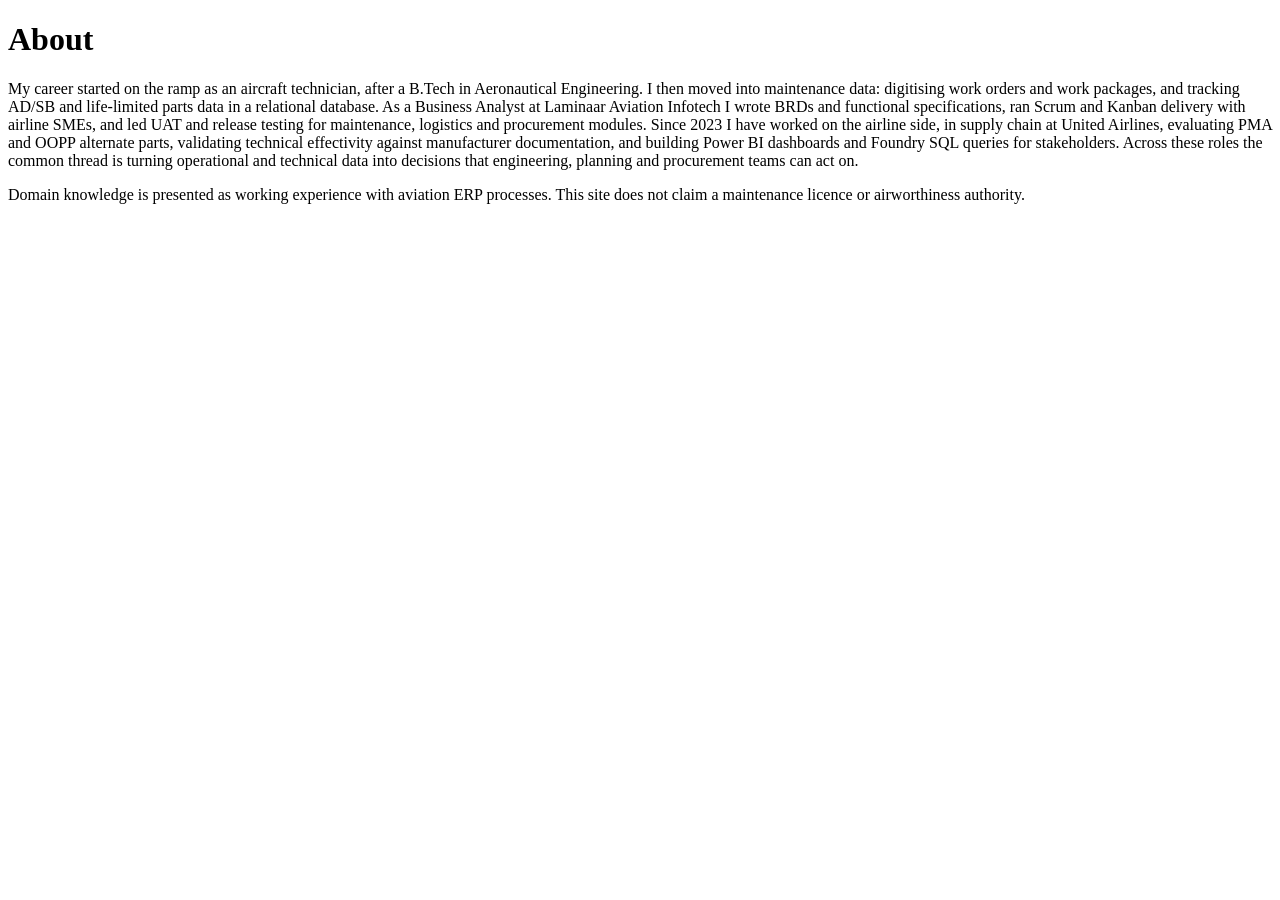
==== about.html @ 5da1e10d "Add files via upload" ====
<!DOCTYPE html><html lang="en"><head><meta charset="utf-8"><meta name="viewport" content="width=device-width,initial-scale=1"><title>About | Brahm Deo</title><meta name="description" content="Career narrative."><meta property="og:title" content="About | Brahm Deo"><meta property="og:description" content="Career narrative."><link rel="stylesheet" href="css/style.css"></head><body data-root=""><main id="main"><h1>About</h1>
<p>My career started on the ramp as an aircraft technician, after a B.Tech in Aeronautical Engineering. I then moved into maintenance data: digitising work orders and work packages, and tracking AD/SB and life-limited parts data in a relational database. As a Business Analyst at Laminaar Aviation Infotech I wrote BRDs and functional specifications, ran Scrum and Kanban delivery with airline SMEs, and led UAT and release testing for maintenance, logistics and procurement modules. Since 2023 I have worked on the airline side, in supply chain at United Airlines, evaluating PMA and OOPP alternate parts, validating technical effectivity against manufacturer documentation, and building Power BI dashboards and Foundry SQL queries for stakeholders. Across these roles the common thread is turning operational and technical data into decisions that engineering, planning and procurement teams can act on.</p>
<div class="note">Domain knowledge is presented as working experience with aviation ERP processes. This site does not claim a maintenance licence or airworthiness authority.</div></main><script src="js/main.js" defer></script></body></html>
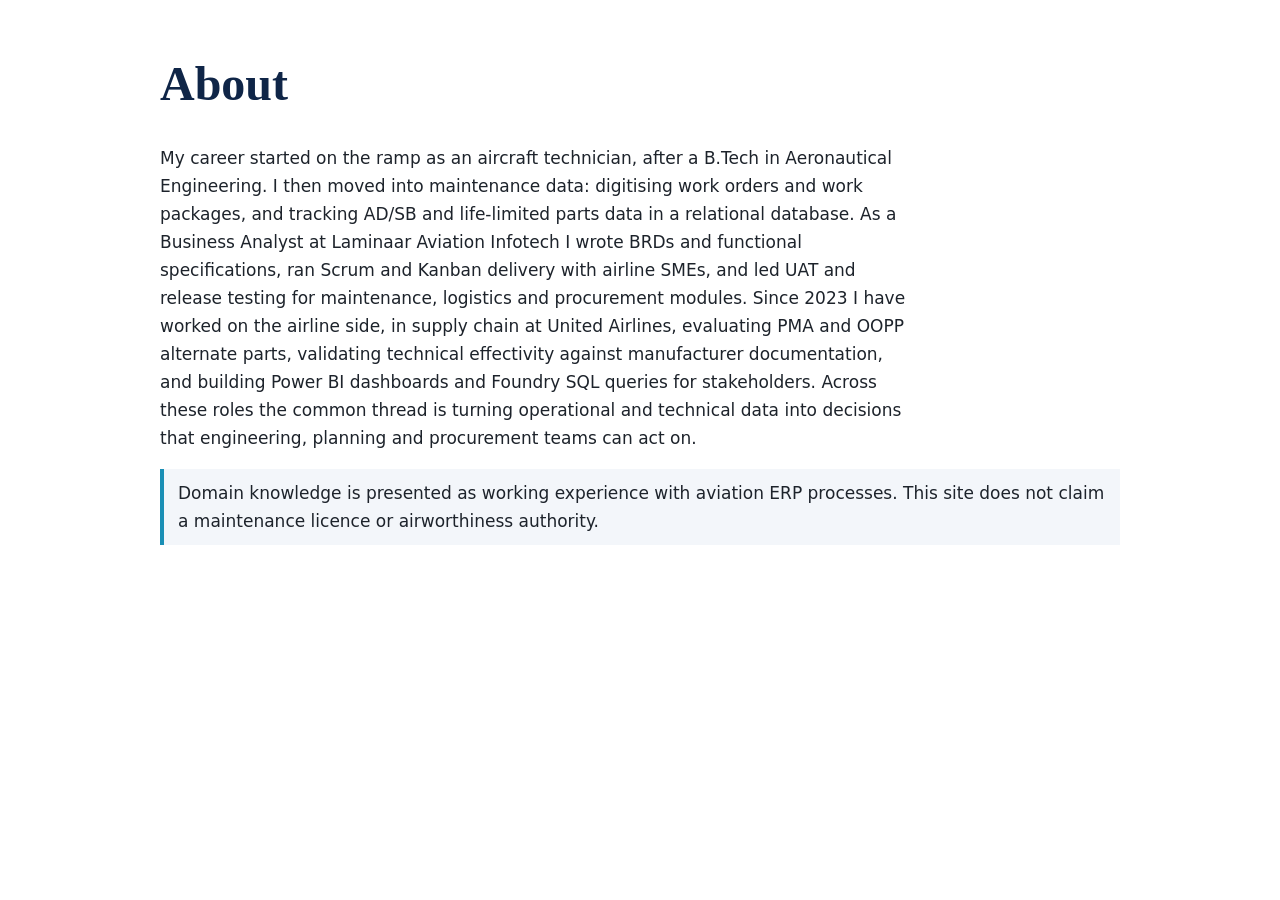
==== commit 973ff6b7: "Update" ====
--- a/about.html
+++ b/about.html
@@ -1,3 +1,3 @@
-<!DOCTYPE html><html lang="en"><head><meta charset="utf-8"><meta name="viewport" content="width=device-width,initial-scale=1"><title>About | Brahm Deo</title><meta name="description" content="Career narrative."><meta property="og:title" content="About | Brahm Deo"><meta property="og:description" content="Career narrative."><link rel="stylesheet" href="css/style.css"></head><body data-root=""><main id="main"><h1>About</h1>
+<!DOCTYPE html><html lang="en"><head><meta charset="utf-8"><meta name="viewport" content="width=device-width,initial-scale=1"><title>About | Brahm Deo</title><meta name="description" content="Career narrative."><meta property="og:title" content="About | Brahm Deo"><meta property="og:description" content="Career narrative."><link rel="stylesheet" href="style.css"></head><body data-root=""><main id="main"><h1>About</h1>
 <p>My career started on the ramp as an aircraft technician, after a B.Tech in Aeronautical Engineering. I then moved into maintenance data: digitising work orders and work packages, and tracking AD/SB and life-limited parts data in a relational database. As a Business Analyst at Laminaar Aviation Infotech I wrote BRDs and functional specifications, ran Scrum and Kanban delivery with airline SMEs, and led UAT and release testing for maintenance, logistics and procurement modules. Since 2023 I have worked on the airline side, in supply chain at United Airlines, evaluating PMA and OOPP alternate parts, validating technical effectivity against manufacturer documentation, and building Power BI dashboards and Foundry SQL queries for stakeholders. Across these roles the common thread is turning operational and technical data into decisions that engineering, planning and procurement teams can act on.</p>
-<div class="note">Domain knowledge is presented as working experience with aviation ERP processes. This site does not claim a maintenance licence or airworthiness authority.</div></main><script src="js/main.js" defer></script></body></html>+<div class="note">Domain knowledge is presented as working experience with aviation ERP processes. This site does not claim a maintenance licence or airworthiness authority.</div></main><script src="main.js" defer></script></body></html>
--- a/style.css
+++ b/style.css
@@ -0,0 +1,31 @@
+
+:root{--navy:#0f2547;--char:#2b2f36;--bg:#fff;--soft:#f3f6fa;--line:#d7dee8;--accent:#1a8fb5;--text:#1d232b}
+@media(prefers-color-scheme:dark){:root{--bg:#0e1522;--soft:#162033;--line:#2a3850;--text:#e6ebf2;--navy:#9cc3ff;--char:#c3ccd8;--accent:#4fc3e8}}
+*{box-sizing:border-box}html{scroll-behavior:smooth}
+body{margin:0;font:17px/1.65 "Segoe UI",system-ui,sans-serif;background:var(--bg);color:var(--text)}
+a{color:var(--accent)}a:focus-visible,button:focus-visible{outline:3px solid var(--accent);outline-offset:2px}
+.skip{position:absolute;left:-999px}.skip:focus{left:8px;top:8px;background:#fff;padding:8px;z-index:9}
+header{border-bottom:1px solid var(--line);position:sticky;top:0;background:var(--bg);z-index:5}
+nav{max-width:1000px;margin:auto;padding:12px 20px;display:flex;flex-wrap:wrap;gap:6px 20px;align-items:center}
+nav .brand{font-weight:700;color:var(--navy);text-decoration:none;margin-right:auto}
+nav a{text-decoration:none;color:var(--char)}nav a[aria-current]{color:var(--accent);font-weight:600}
+main,footer{max-width:1000px;margin:auto;padding:24px 20px}
+h1{font:700 clamp(1.9rem,5vw,3rem)/1.15 Georgia,serif;color:var(--navy);max-width:20ch}
+h2{color:var(--navy);margin-top:2rem}p,li{max-width:70ch}
+.hero{padding:40px 0;border-bottom:4px solid var(--accent);position:relative}
+.hero .track{height:2px;background:var(--line);margin:24px 0;position:relative}
+.plane{position:absolute;top:-9px;left:0;font-size:20px;animation:fly 5s ease-out forwards}
+@keyframes fly{to{left:calc(100% - 24px)}}
+@media(prefers-reduced-motion:reduce){.plane{animation:none;left:calc(100% - 24px)}}
+.btn{display:inline-block;padding:10px 18px;border-radius:4px;background:var(--navy);color:var(--bg);text-decoration:none;margin:4px 8px 4px 0;border:0;font:inherit;cursor:pointer}
+.btn.alt{background:none;border:1px solid var(--navy);color:var(--navy)}
+.grid{display:grid;gap:16px;grid-template-columns:repeat(auto-fit,minmax(240px,1fr))}
+.card{border:1px solid var(--line);padding:16px;border-radius:4px;background:var(--soft)}
+.card h3{margin:0 0 6px}.card a{text-decoration:none;color:var(--navy)}
+.note{border-left:4px solid var(--accent);background:var(--soft);padding:10px 14px;margin:16px 0}
+.tl{border-left:2px solid var(--line);padding-left:18px}.tl h3{margin:0}
+table{border-collapse:collapse;width:100%}th,td{border:1px solid var(--line);padding:6px 10px;text-align:left}
+.tw{overflow-x:auto}
+.kpis{display:grid;gap:12px;grid-template-columns:repeat(auto-fit,minmax(140px,1fr))}
+.kpi{border:1px solid var(--line);padding:12px;background:var(--soft)}.kpi b{display:block;font-size:1.6rem;color:var(--navy)}
+.bar{display:flex;align-items:center;gap:8px;margin:4px 0}.bar i{display:block;height:14px;background:var(--accent)}
